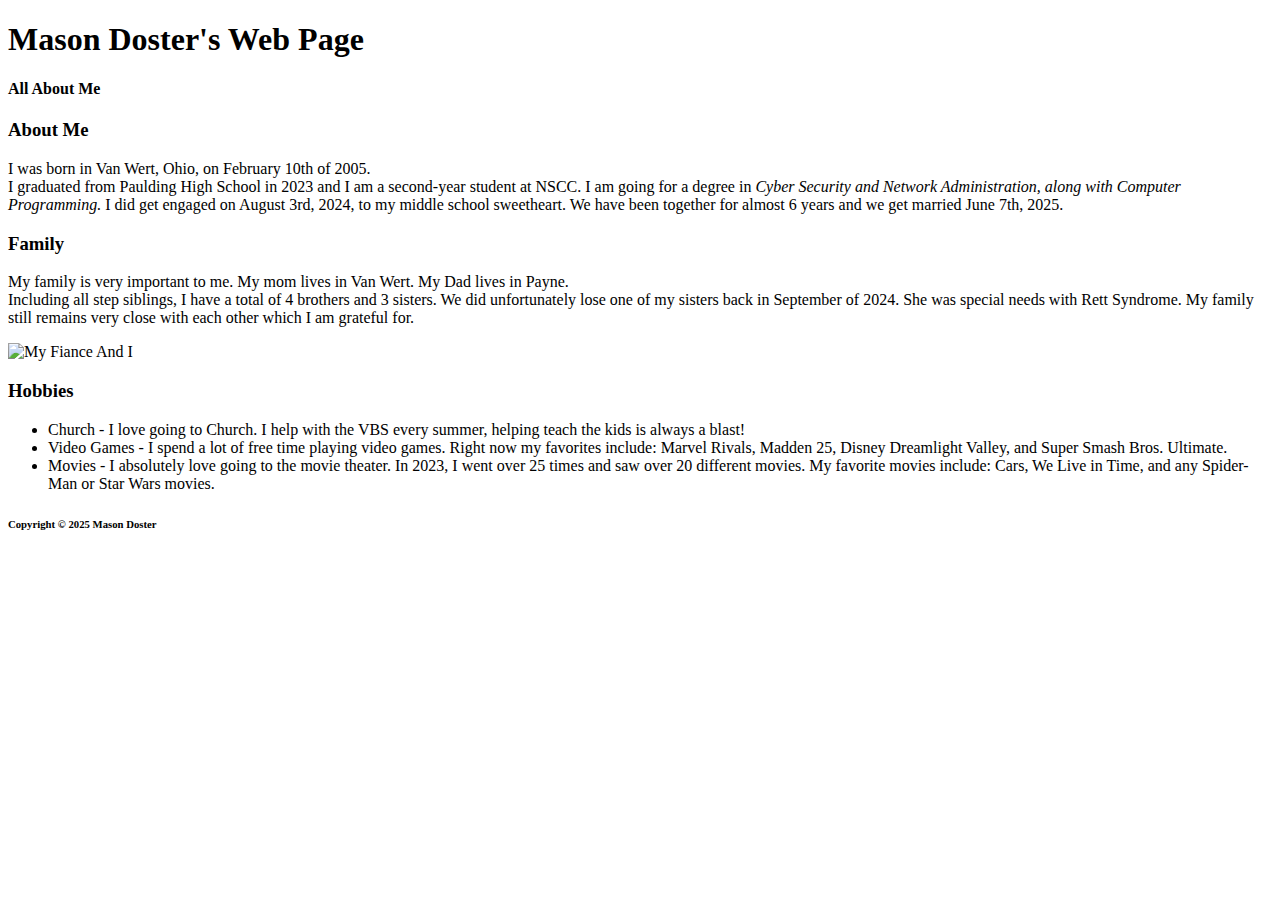
==== index.html @ f88e94bd "test" ====
<!DOCTYPE html>

<html lang="en">

<!--The head section containts info about web page-->
 <head>
        <meta charset="UTF-8">
        <meta name="description" content="This is a page about
        Mason Doster">
        <meta name="keywords" content="Mason Doster, Mason, Doster,
        Paulding, NSCC, Ohio">
        <title>Mason Doster's Web Page</title>
        <link rel="stylesheet" href="mystyle.css">
</head>
<!--The body contains the displayed content of my web page-->
<body>
    <div id="header">
    <h1>Mason Doster's Web Page</h1>
    <h4>All About Me</h4>
    </div>

    <div id="main">
    <h3>About Me</h3>
    <p>
        I was born in Van Wert, Ohio, on February 10th of 2005. <br>
        I graduated from Paulding High School in 2023 and
        I am a second-year student at NSCC. I am going for a degree
        in <em>Cyber Security and Network Administration, 
        along with Computer Programming.</em> I did get engaged on August 3rd, 2024, 
        to my middle school sweetheart. We have been together for almost 6 years
        and we get married June 7th, 2025.
    </p>
    

    <h3>Family</h3>
    <p>
        My family is very important to me. My mom lives in Van 
        Wert. My Dad lives in Payne. <br> Including all step siblings,
       <span id="family"> I have a total of 4 brothers and 3 sisters. We did
        unfortunately lose one of my sisters back in September of
        2024. She was special needs with Rett Syndrome. My family still remains very
        close with each other which I am grateful for.</span>
    </p>
    <img src="MBM18691.jpg"
     alt="My Fiance And I" height="400" width="300" />
    <h3>Hobbies</h3>
    <ul>
        <li>Church - I love going to Church. I help
            with the VBS every summer, helping teach the kids is always a blast!</li>
        <li>Video Games - I spend a lot of free time playing video games.
            Right now my favorites include: Marvel Rivals, Madden 25, 
        Disney Dreamlight Valley, and Super Smash Bros. Ultimate. </li>
        <li>Movies - I absolutely love going to the movie theater. In 2023,
            I went over 25 times and saw over 20 different movies. My
            favorite movies include: Cars, We Live in Time, and any Spider-Man
            or Star Wars movies.</li>
        </ul>

    </div>
    <div id="footer">
    <h6>Copyright &copy; 2025 Mason Doster</h6>
    </div>
   
</body>

</html>
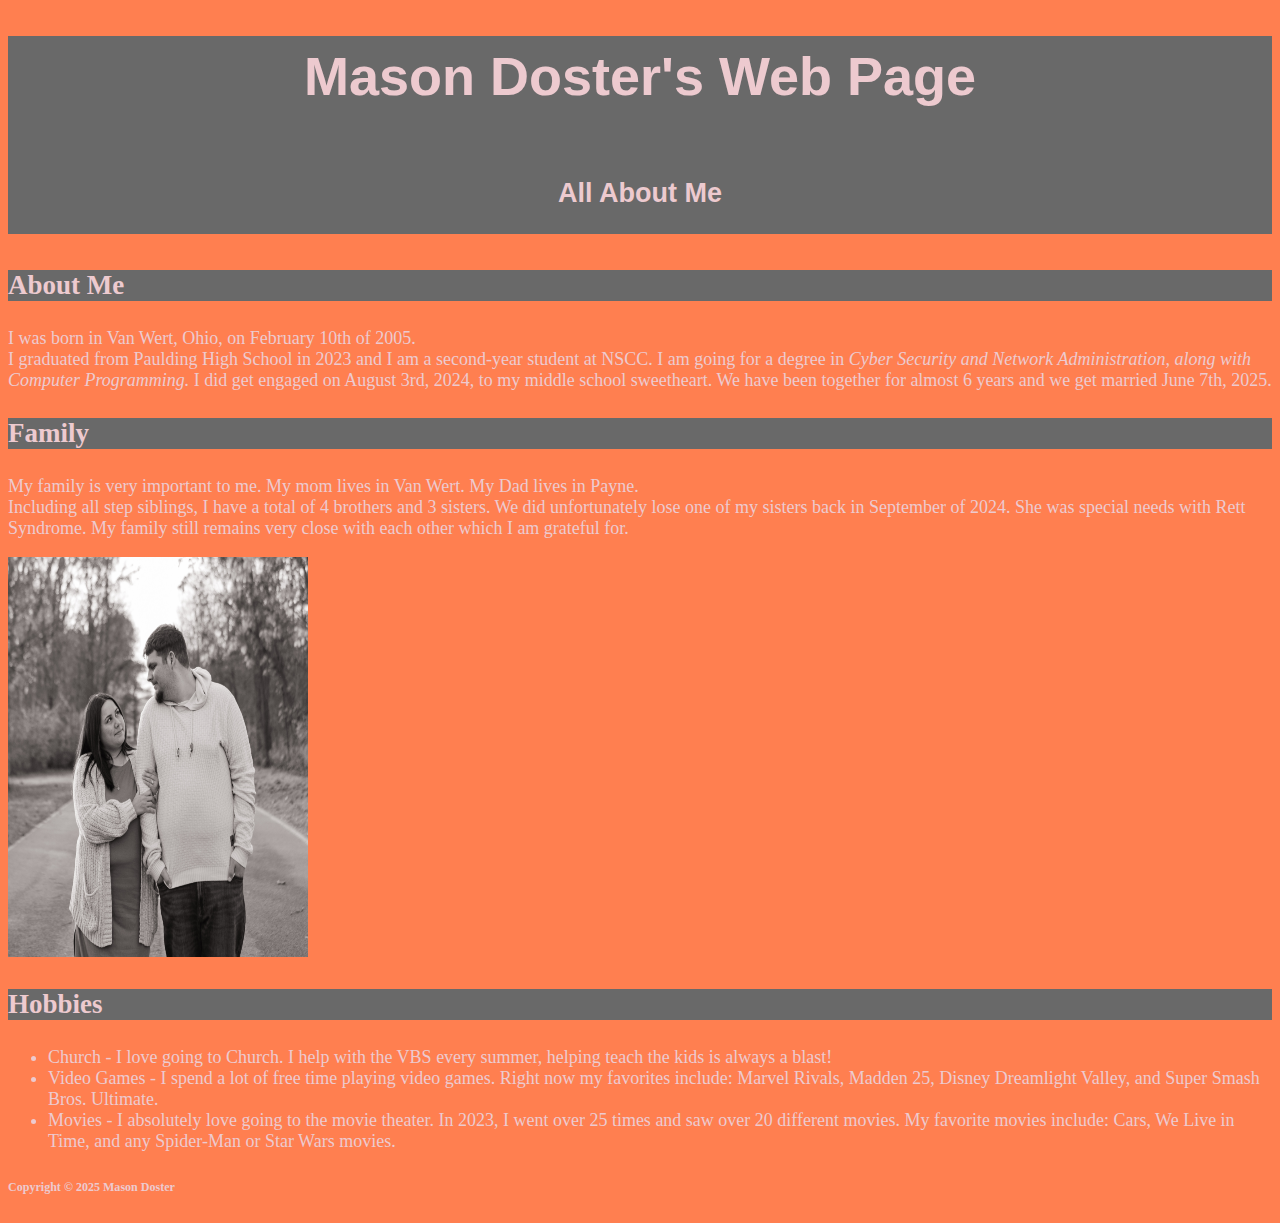
==== commit 23c504d1: "hopefull last test" ====
--- a/index.html
+++ b/index.html
@@ -41,7 +41,7 @@
         2024. She was special needs with Rett Syndrome. My family still remains very
         close with each other which I am grateful for.</span>
     </p>
-    <img src="MBM18691.jpg"
+    <img src="pic.jpg"
      alt="My Fiance And I" height="400" width="300" />
     <h3>Hobbies</h3>
     <ul>
--- a/mystyle.css
+++ b/mystyle.css
@@ -0,0 +1,24 @@
+#header {
+    color: hsl(351, 49%, 86%);
+    text-align: center;
+    background-color: dimgray;
+    font-family: Arial, Helvetica, sans-serif;
+    font-size: 1.5em;
+    font-style:normal;
+    line-height: 3em;
+    font-weight: light;
+}
+
+
+h3 {
+    color: hsl(351, 49%, 86%);
+    background-color: dimgray;
+    font-size: 1.5em;   
+}
+
+
+body { 
+    background-color: coral;
+    color: hsl(351, 49%, 86%);
+    font-size: 1.125em;
+}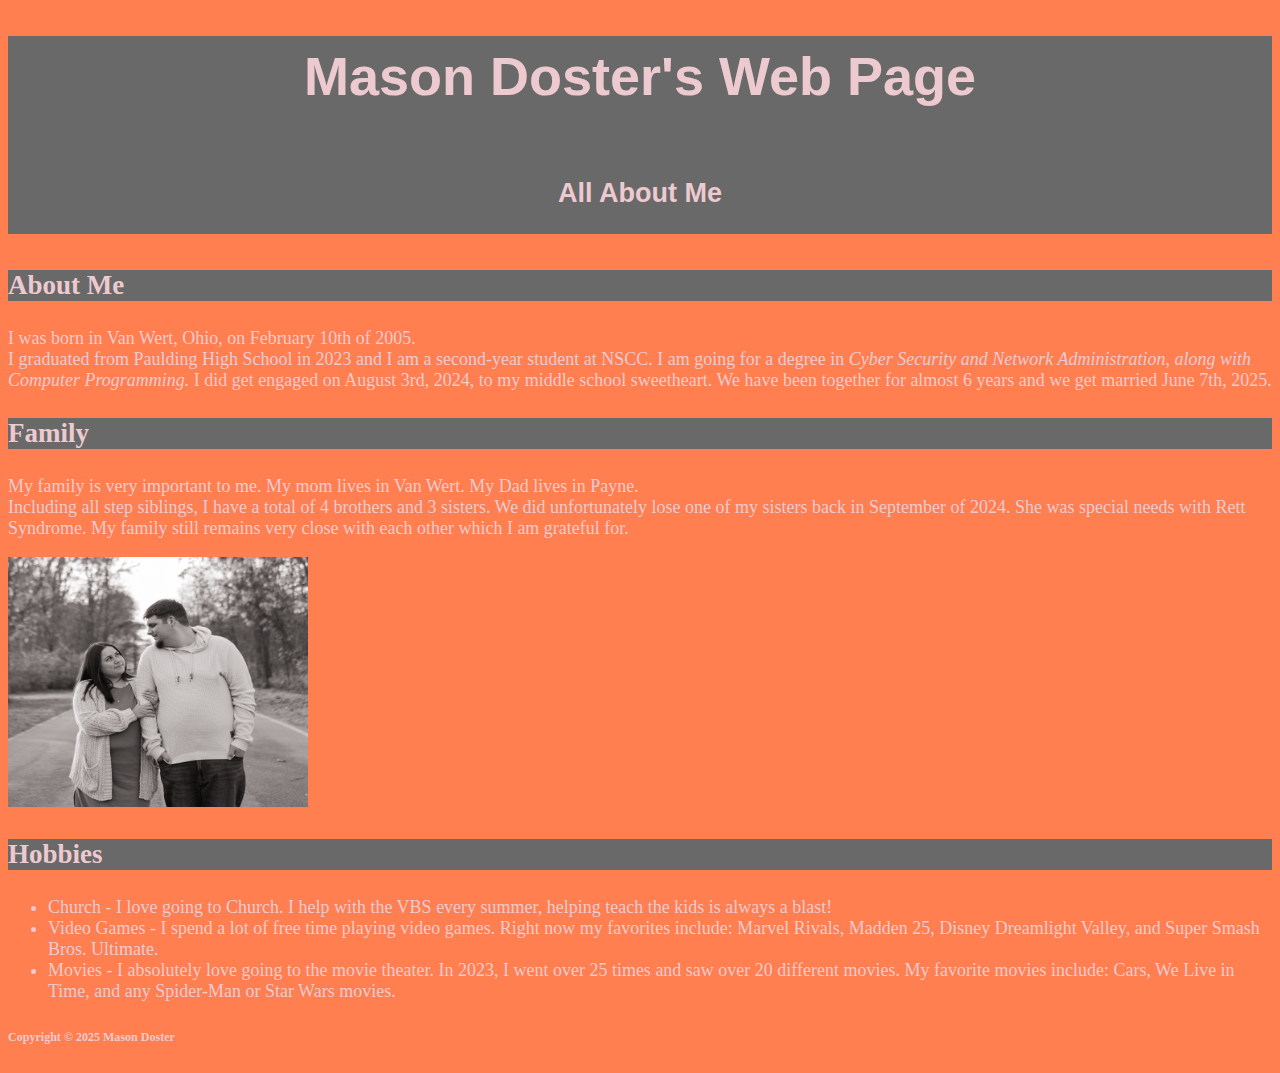
==== commit a6f706ad: "Final" ====
--- a/index.html
+++ b/index.html
@@ -42,7 +42,7 @@
         close with each other which I am grateful for.</span>
     </p>
     <img src="pic.jpg"
-     alt="My Fiance And I" height="400" width="300" />
+     alt="My Fiance And I" height="250" width="300" />
     <h3>Hobbies</h3>
     <ul>
         <li>Church - I love going to Church. I help
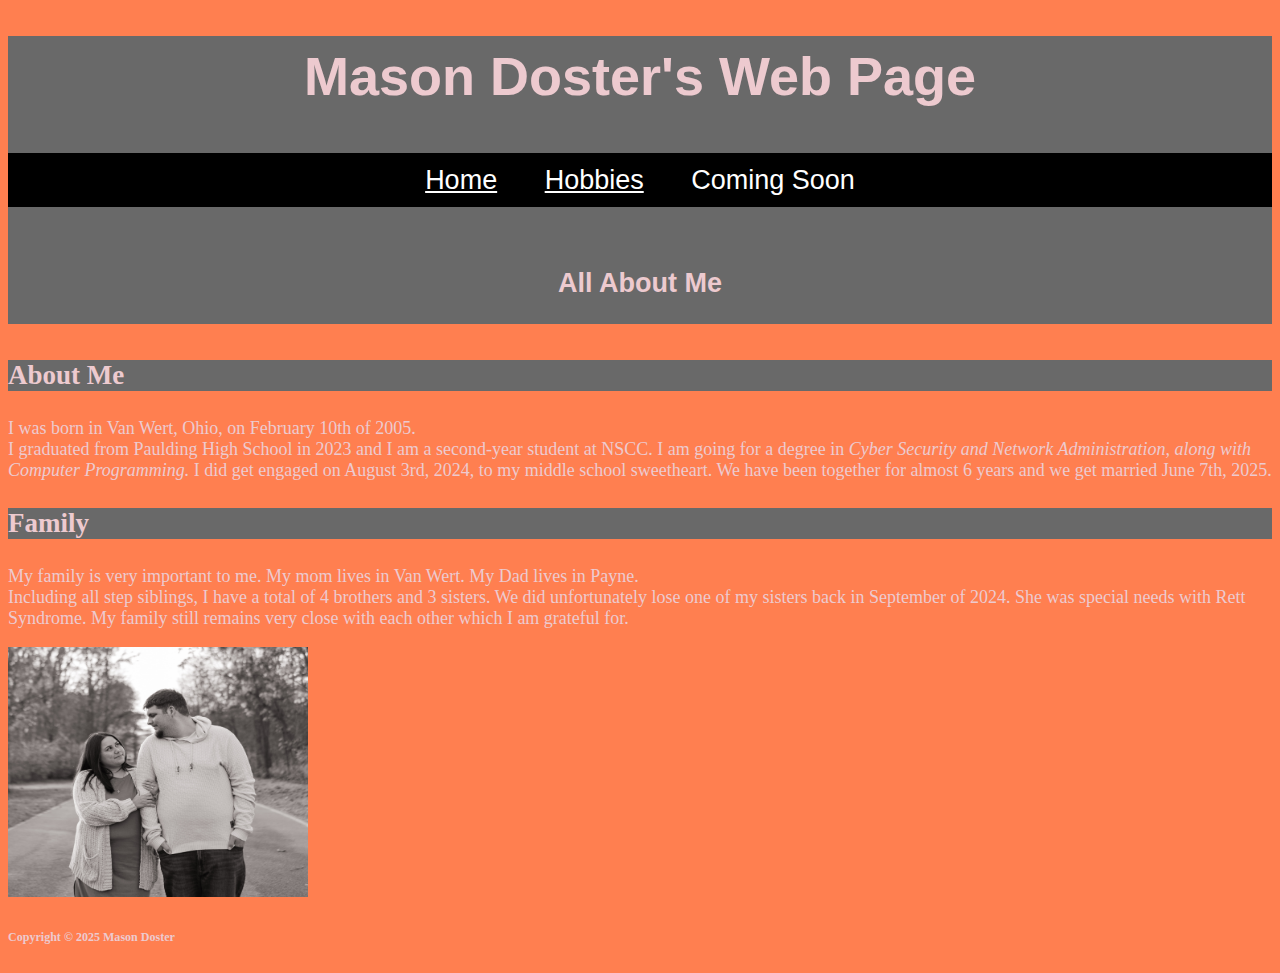
==== commit fabe27be: "Navbar test" ====
--- a/index.html
+++ b/index.html
@@ -14,8 +14,20 @@
 </head>
 <!--The body contains the displayed content of my web page-->
 <body>
+
+
     <div id="header">
     <h1>Mason Doster's Web Page</h1>
+   
+<nav>
+    <ul>
+    <li><a href="index.html" title="Home Page">Home</a></li>
+    <li><a href="index2.html" title="Hobbies Page">Hobbies</a></li>
+    <li>Coming Soon</li>    
+    </ul>
+
+</nav>
+
     <h4>All About Me</h4>
     </div>
 
@@ -43,18 +55,7 @@
     </p>
     <img src="pic.jpg"
      alt="My Fiance And I" height="250" width="300" />
-    <h3>Hobbies</h3>
-    <ul>
-        <li>Church - I love going to Church. I help
-            with the VBS every summer, helping teach the kids is always a blast!</li>
-        <li>Video Games - I spend a lot of free time playing video games.
-            Right now my favorites include: Marvel Rivals, Madden 25, 
-        Disney Dreamlight Valley, and Super Smash Bros. Ultimate. </li>
-        <li>Movies - I absolutely love going to the movie theater. In 2023,
-            I went over 25 times and saw over 20 different movies. My
-            favorite movies include: Cars, We Live in Time, and any Spider-Man
-            or Star Wars movies.</li>
-        </ul>
+    
 
     </div>
     <div id="footer">
--- a/mystyle.css
+++ b/mystyle.css
@@ -21,4 +21,39 @@
     background-color: coral;
     color: hsl(351, 49%, 86%);
     font-size: 1.125em;
+}
+
+
+nav
+{
+
+background-color: black;
+line-height: 2em;
+}
+
+nav li
+{
+    display: inline;
+    color: white;
+    padding-right: 40px;
+    list-style-type: none;
+    
+}
+
+nav a:link
+{
+
+    color:white
+}
+
+nav a:visited
+{
+
+    color:white;
+    text-decoration:none ;
+}
+
+nav a:hover
+{
+    text-decoration:underline ;
 }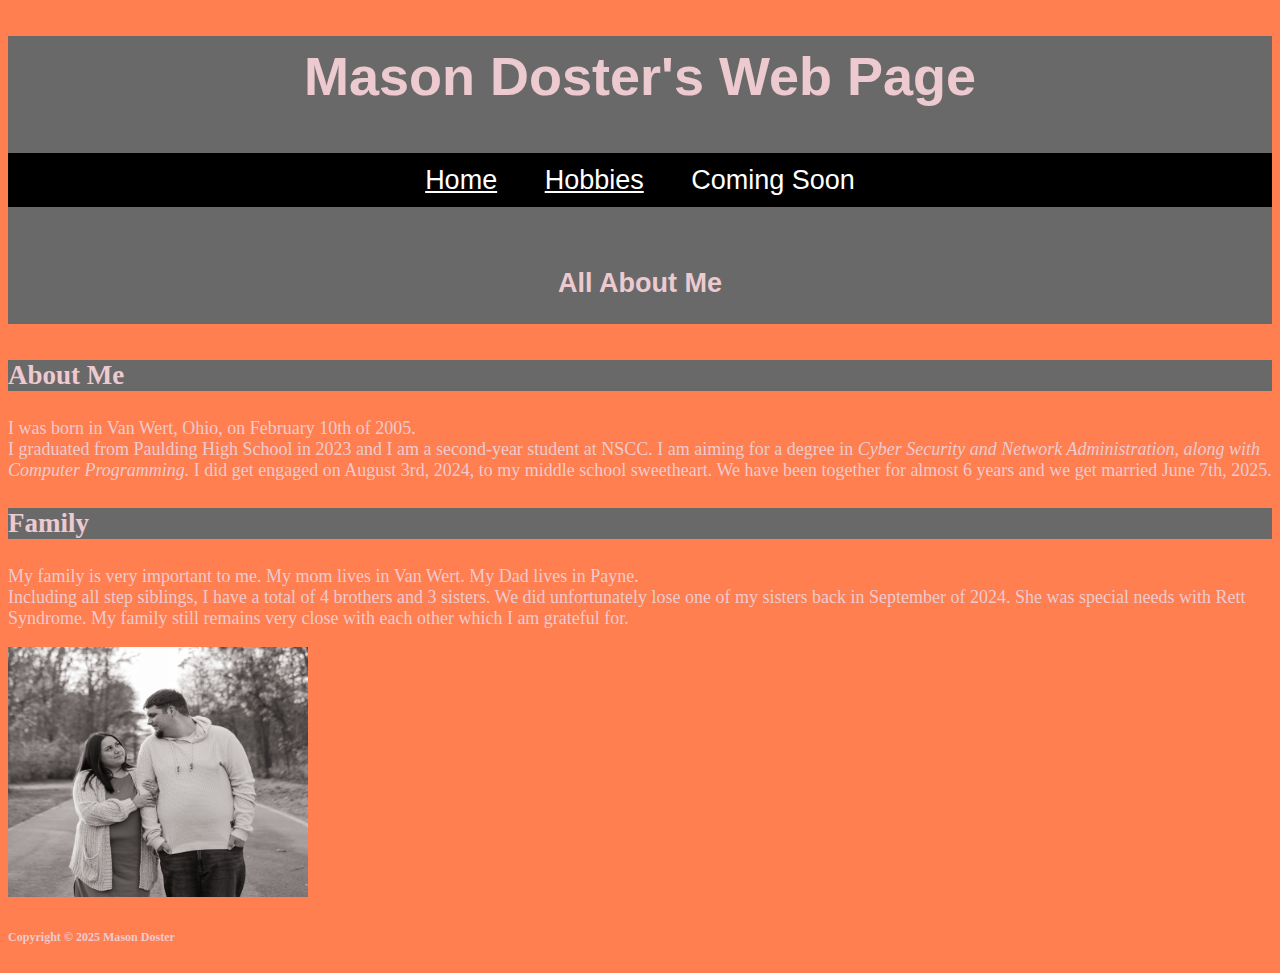
==== commit 7dc3597b: "Navbar Added" ====
--- a/index.html
+++ b/index.html
@@ -36,7 +36,7 @@
     <p>
         I was born in Van Wert, Ohio, on February 10th of 2005. <br>
         I graduated from Paulding High School in 2023 and
-        I am a second-year student at NSCC. I am going for a degree
+        I am a second-year student at NSCC. I am aiming for a degree
         in <em>Cyber Security and Network Administration, 
         along with Computer Programming.</em> I did get engaged on August 3rd, 2024, 
         to my middle school sweetheart. We have been together for almost 6 years
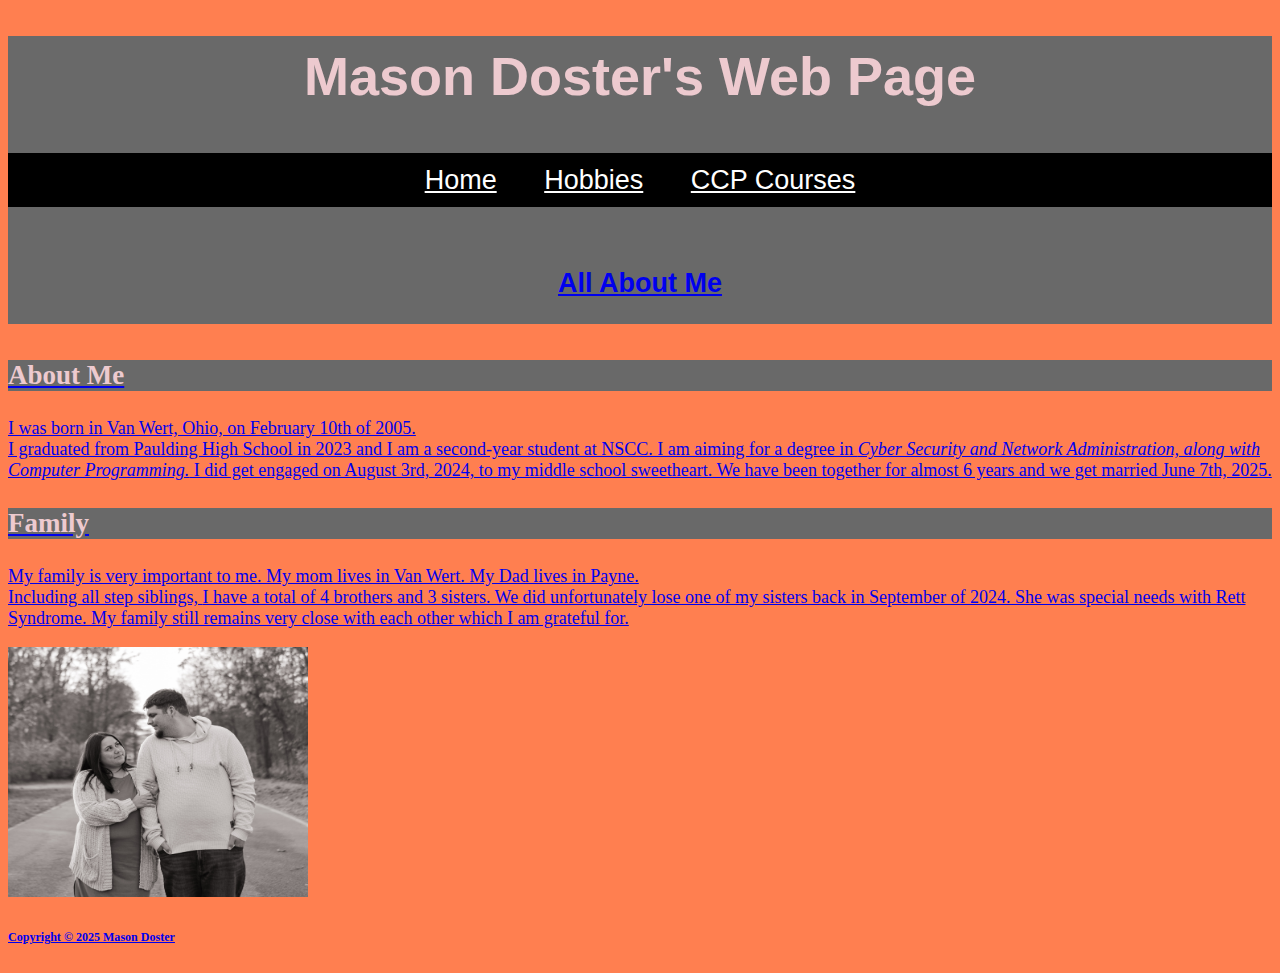
==== commit 8f7a7768: "Added CCP Table" ====
--- a/index.html
+++ b/index.html
@@ -23,7 +23,7 @@
     <ul>
     <li><a href="index.html" title="Home Page">Home</a></li>
     <li><a href="index2.html" title="Hobbies Page">Hobbies</a></li>
-    <li>Coming Soon</li>    
+    <li><a href="tables.html" title = "College Courses">CCP Courses</li>    
     </ul>
 
 </nav>
--- a/mystyle.css
+++ b/mystyle.css
@@ -56,4 +56,20 @@
 nav a:hover
 {
     text-decoration:underline ;
+}
+
+
+table
+{
+    border: solid 2px black;
+    border-collapse: collapse;
+    color: white;
+    background-color: darkgray;
+}
+tr, td, th
+{
+    border: solid 2px black;
+    padding: 5px;
+    width: 100px;
+    text-align: center;
 }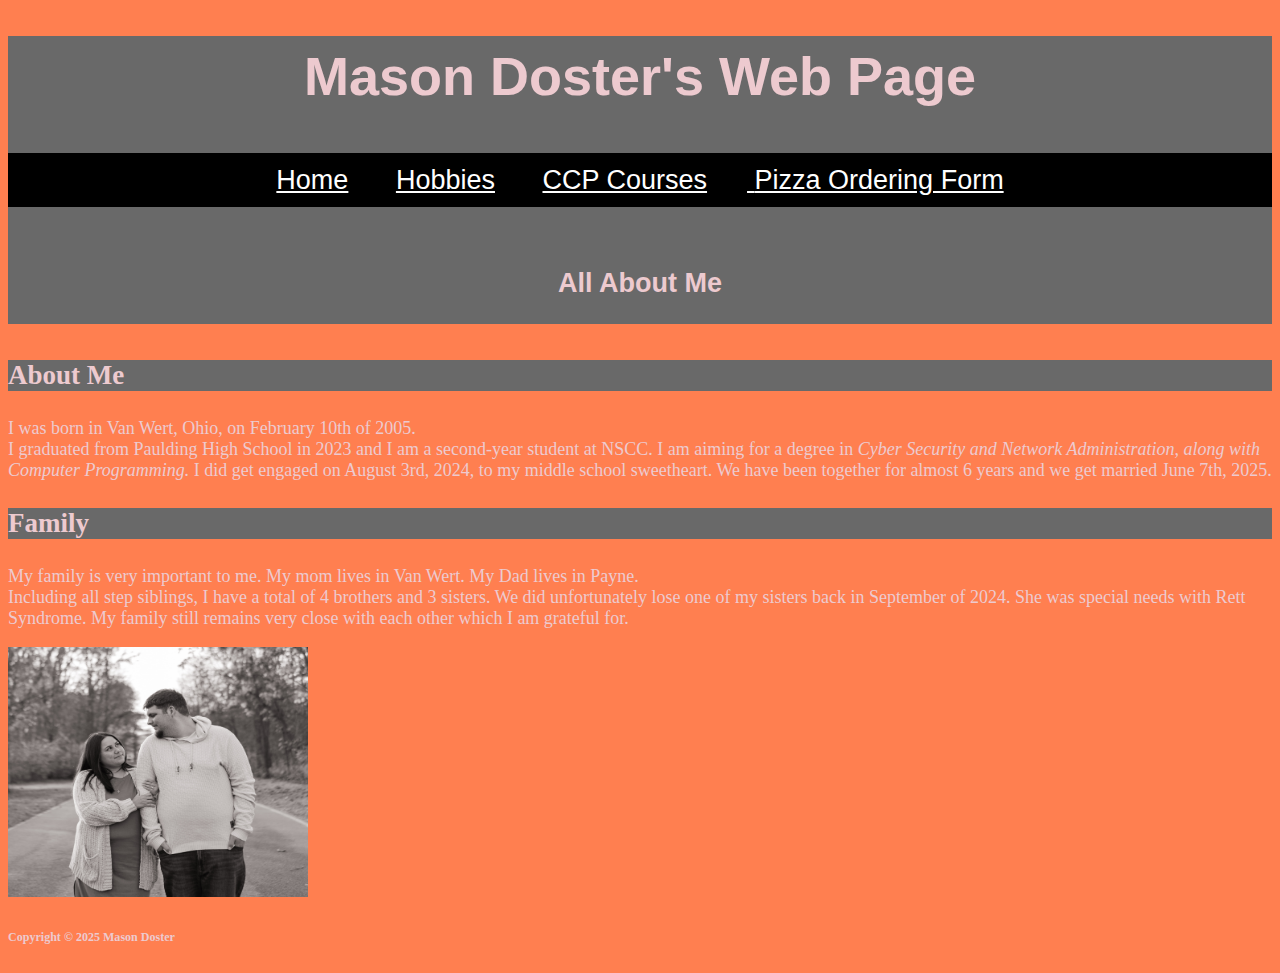
==== commit 3e9661d3: "Added Pizza Form" ====
--- a/index.html
+++ b/index.html
@@ -23,7 +23,8 @@
     <ul>
     <li><a href="index.html" title="Home Page">Home</a></li>
     <li><a href="index2.html" title="Hobbies Page">Hobbies</a></li>
-    <li><a href="tables.html" title = "College Courses">CCP Courses</li>    
+    <li><a href="tables.html" title = "College Courses">CCP Courses</li> 
+    <li><a href="pizzaform.html" title= "Pizza Ordering Form">Pizza Ordering Form</a></li>   
     </ul>
 
 </nav>
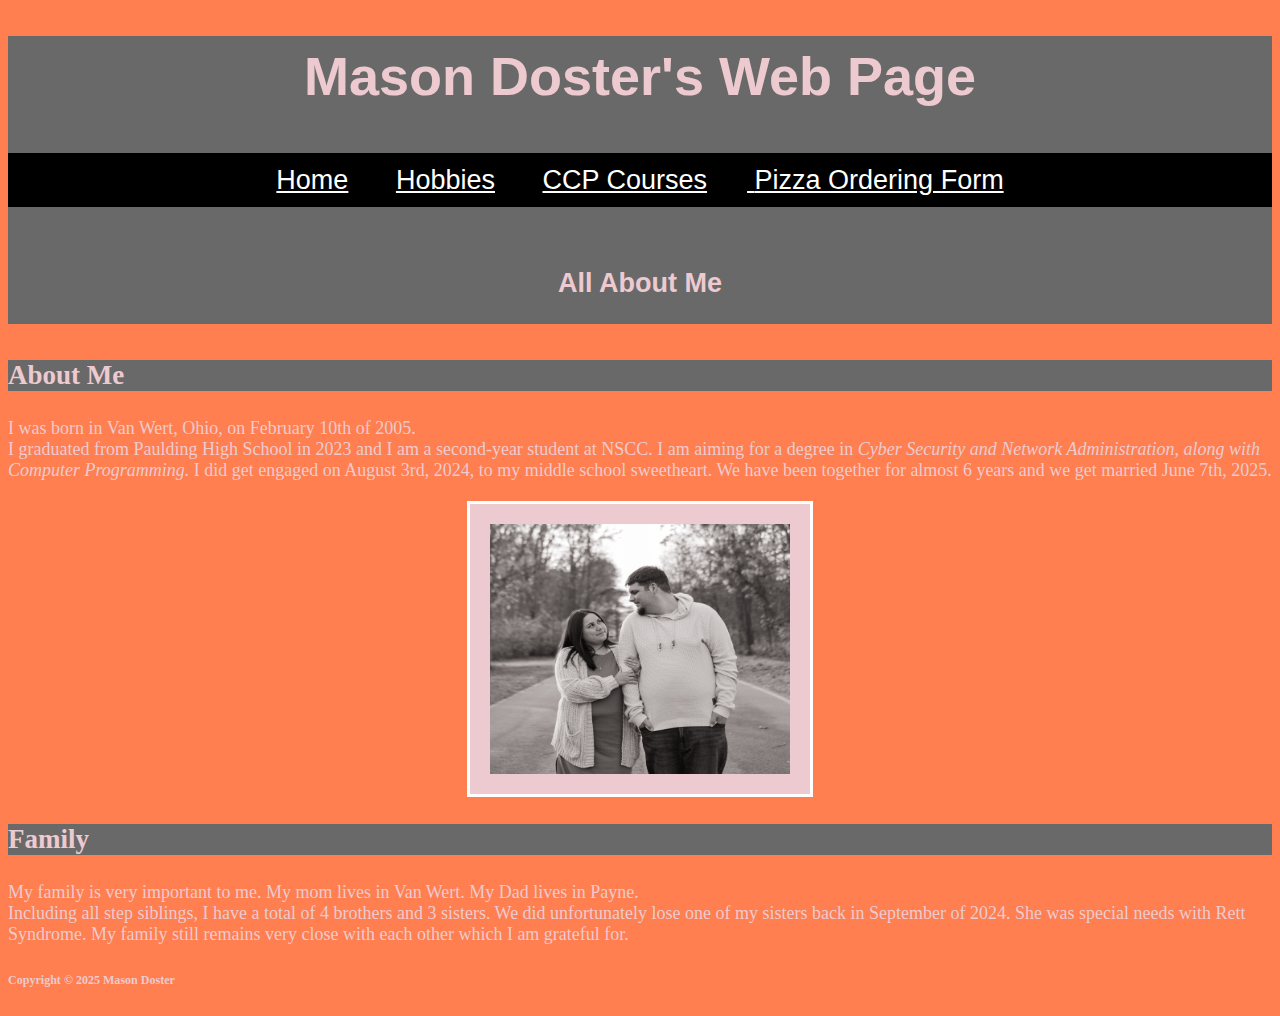
==== commit a3f033aa: "Floating Box Model Added" ====
--- a/index.html
+++ b/index.html
@@ -42,8 +42,9 @@
         along with Computer Programming.</em> I did get engaged on August 3rd, 2024, 
         to my middle school sweetheart. We have been together for almost 6 years
         and we get married June 7th, 2025.
+        
     </p>
-    
+    <img src="pic.jpg" alt="My Fiance And I" height="250" width="300" />
 
     <h3>Family</h3>
     <p>
@@ -54,8 +55,7 @@
         2024. She was special needs with Rett Syndrome. My family still remains very
         close with each other which I am grateful for.</span>
     </p>
-    <img src="pic.jpg"
-     alt="My Fiance And I" height="250" width="300" />
+    
     
 
     </div>
--- a/mystyle.css
+++ b/mystyle.css
@@ -13,7 +13,8 @@
 h3 {
     color: hsl(351, 49%, 86%);
     background-color: dimgray;
-    font-size: 1.5em;   
+    font-size: 1.5em; 
+    clear:left;  
 }
 
 
@@ -72,4 +73,21 @@
     padding: 5px;
     width: 100px;
     text-align: center;
+}
+
+img 
+{
+    border: solid medium white;
+    display: block;
+    margin-top: 20px;
+    margin-left: auto;
+    margin-right: auto;
+    padding: 20px;
+    float: none;
+    background-color: hsl(351,49%,86%);
+    
+    
+
+
+
 }